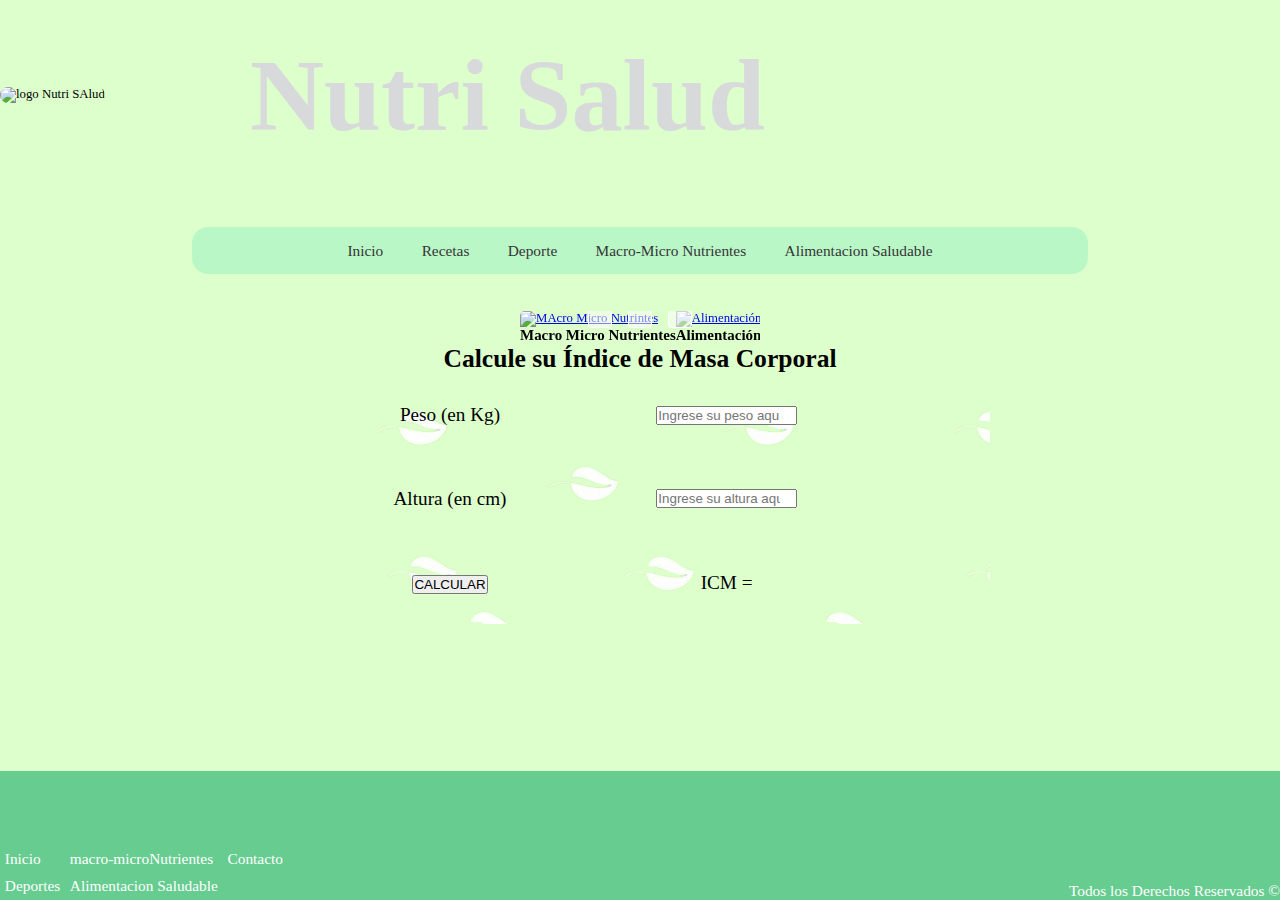
==== index.html @ c603e026 "agrego javascrit ,responsive index y macro-micro" ====
<!DOCTYPE html>
<html lang="en">

<head>
    <meta charset="UTF-8">
    <meta http-equiv="X-UA-Compatible" content="IE=edge">
    <meta name="viewport" content="width=device-width, initial-scale=1.0">
    <link rel="stylesheet" href="css/stylo.css">

    <title>NutriAlimentación</title>
</head>

<body>

    <header>
        <div class="logo">
            <img src="imagenes/logo.png" alt="logo Nutri SAlud">
        </div>
        <div class="titulo">
            <h1>Nutri Salud</h1>
        </div>
    </header>

    <nav>
        <ul class="menu">
            <li><a href="index.html">Inicio</a></li>

            <li><a href="page/receta.html">Recetas</a>
                <ul class="submenu">
                    <li><a href="#">Recetas #1</a></li>
                    <li><a href="#">Receta #2</a></li>
                    <li><a href="#">Recenta #3</a></li>
                </ul>
            </li>
            <li><a href="../page/deporte.html">Deporte</a>
                <ul class="submenu">
                    <li><a href="#">Ejercicio #1</a></li>
                    <li><a href="#">Ejercicio #2</a></li>
                    <li><a href="#">Ejercicio #3</a></li>
                </ul>
            </li>
            <li><a href="../page/macro-microNutrientes.html">Macro-Micro Nutrientes</a>
                <ul class="submenu">
                    <li><a href="#">gengibre></a></li>
                </ul>
            <li><a href="../page/AlimentacionSaludable.html">Alimentacion Saludable</a></li>
            </li>
        </ul>

    </nav>
    <main id="index">
    <section class="sectionA">


        <input type="radio" id="1" name="image-slide" hidden />
        <input type="radio" id="2" name="image-slide" hidden />
        <input type="radio" id="3" name="image-slide" hidden />

        <div class="slide">

            <div class="item-slide">
                <a href="page/macro-microNutrientes.html"><img src="imagenes/macronutrientes.jpg"
                        alt="MAcro Micro Nutrintes"></a>
                <div class="texto-img">
                    <h3>Macro Micro Nutrientes</h3>
                </div>
            </div>

            <div class="item-slide">
                <a href="page/AlimentacionSaludable.html"> <img src="imagenes/manzana salud.jpg"
                        alt="Alimentación Saludable"></a>
                <div class="texto-img">
                    <h3>Alimentación Saludable</h3>
                </div>
            </div>

            <div class="item-slide">
                <a href="page/receta.html"> <img src="imagenes/vegetales.jpg" alt="Recetas"></a>
                <div class="texto-img">
                    <h3>Recetas</h3>
                </div>
            </div>

        </div>

        <div class="pagination">

            <label class="pagination-item" for="1">
                <img src="imagenes/macronutrientes.jpg">
            </label>

            <label class="pagination-item" for="2">
                <img src="imagenes/manzana salud.jpg">
            </label>

            <label class="pagination-item" for="3">
                <img src="imagenes/vegetales.jpg">
            </label>

        </div>


    </section>
    <section class="sectionB">
        <div class="h1-macro">
            <h1>Calcule su Índice de Masa Corporal</h1>
        </div>
        <form id="pagejs">


            <label for="peso">Peso (en Kg) </label>


            <input type="number" id="peso" placeholder="Ingrese su peso aquí">



            <label for="altura">Altura (en cm)</label>

            <input type="number" id="altura" placeholder="Ingrese su altura aquí">


            <div class="calcular-">
                <input type="button" value="CALCULAR" onclick="calcular();">
            </div>

            <div>
                <p id="resultado"> ICM = </p>
            </div>

        </form>

        <!--  <script src="./script.js"></script> -->
        <script src="../javascript/ICM.js"></script>
    </section>
    </main>

    <footer class="footer">


        <div class="piedepagina">

            <div>
                <ul>
                    <li><a href="index.html">Inicio</a></li>
                    <li><a href="../page/deporte.html"> Deportes</a></li>

                </ul>
            </div>
            <div>
                <ul>
                    <li> <a href="page/macro-microNutrientes.html">macro-microNutrientes</a></li>
                    <li> <a href="page/AlimentacionSaludable.html">Alimentacion Saludable</a></li>

                </ul>
            </div>
            <div>
                <ul>
                    <li><a href="#"> Contacto</a> </li>
                </ul>
            </div>
        </div>


        <div class="textofooter">
            <p>Todos los Derechos Reservados © </p>

        </div>
    </footer>


</body>

</html>
---- css/stylo.css ----
* {
    margin: 0;
    padding: 0;
    box-sizing: border-box;
}

html {

    /*overflow-x: hidden;*/

    max-width: 100%;
    /* es 320px en em*/
    font-size: 0.8em;
    /* 12 px en em*/
    font-family: 'Franklin Gothic Medium';
}

body {
    max-width: 100%;
    min-height: 100vh;
    display: grid;
    grid-template-areas:
        "header"
        "nav"
        "sectionA"
        "sectionB"
        "footer";

    background: #DCFFCC;



}





/* .............. logo- encabezado   header-----------*/
/* aplico grid*/
header {
    grid-area: header;
    /*place-content:center ;*/
    display: grid;
    grid-template-columns: 150px 1fr;
    width: 100%;
    align-items: center;
   
}



.logo img {

    width: 40vw;
    border-radius: 3em;
    /* 40px en em*/
    /* margin-left: 30px;*/

}

.titulo {

    font-size: 4vw;
    /* align-items: center;
    text-align: center;*/
    color: rgb(215, 217, 219);
    /* animation-duration: 5s;
    animation-name: mover;
    animation-iteration-count: 1;*/
}

/*
   @keyframes mover {
    from {
      margin-left:80%;
      width:-100%
    }
  
    to {
     margin-right:0%;
     width:100%;
   }
   }*/
/*------------ menu en el nav-------------------*/
nav {

    grid-area: nav;
    display: grid;
    width: 100%;
    /*resposive*/

    /* margin-left: auto;
    margin-bottom: 1.875em; /* 30px en em*/
    justify-items: center;
    border-radius: 1.25em;
    /*20 px en em*/
    background-color: rgb(186, 247, 199);

}


.menu {

    list-style: none;
    display: grid;


    display: flex;
    flex-wrap: wrap;
    align-items: center;

}

.menu>li {
    position: relative;
    display: inline-block;
}

.menu>li>a {
    display: block;
    padding: 0.938em 1.25em;
    /* 15px y 20px en em*/
    color: #353535;
    font-family: 'Open sans';
    font-size: 1.2em;
    text-decoration: none;
}

.menu li a:hover {
    color: #CE7D35;
    transition: all 3s;
}

/* Submenu*/

.submenu {
    position: absolute;
    background: #C4DFAA;
    width: 120%;
    visibility: hidden;
    opacity: 0;
    transition: opacity 1.5s;
    z-index: 1;
    list-style: none;
}

.submenu li a {
    display: block;
    padding: 0.938em;
    /* 15px en em*/
    color: #353535;
    font-family: 'arial';
    font-size: 1.5em;
    text-decoration: none;

}

.menu li:hover .submenu {

    visibility: visible;
    opacity: 1;

}

/*--------- carrusel------------*/



.sectionA {
    grid-area: sectionA;
    /* margin-left: 20%;*/
    position: relative;

    width: 18.75em;
    /* 300px en em*/
    border-radius: 0.375em;
    /* 6px en em*/
    overflow: hidden;

    margin: auto;

}

.slide {
    display: flex;

    transform: translate3d(0, 0, 0);
    transition: all 600ms;
    animation-name: autoplay;
    animation-duration: 6.5s;
    animation-direction: alternate;
    animation-fill-mode: forwards;
    animation-iteration-count: infinite;
}

.slide .item-slide img {
    max-width: 100%;
    max-height: 100%;
}

.item-slide {
    position: relative;
    display: flex;
    flex-direction: column;
    flex-shrink: 0;
    flex-grow: 0;
    max-width: 100%;
}

.pagination {
    position: absolute;
    bottom: 1.25em;
    /* 20px en em*/
    left: 0;
    display: flex;
    flex-wrap: wrap;
    align-items: center;
    justify-content: center;
    width: 100%;
}

.pagination-item {
    display: flex;
    flex-direction: column;
    align-items: center;
    border: 0.125em solid white;
    /* 2pxen em*/
    width: 1.875em;
    /* 30 px en em*/
    height: 1.875em;
    border-radius: 0.25em;
    /* 4px en em*/
    overflow: hidden;
    cursor: pointer;
    background: rgba(255, 255, 255, 0.5);
    margin: 0 0.625em;
    /* 10 px en em*/
    text-align: center;
    transition: all 300ms;
}

.pagination-item:hover {
    transform: scale(2);
}

.pagination-item img {
    display: inline-block;
    max-width: none;
    height: 100%;
    transform: scale(2);
    opacity: 0;
    transition: all 300ms;
}

.pagination-item:hover img {
    opacity: 1;
    transform: scale(2);
}


input[id="1"]:checked~.slide {
    animation: none;
    transform: translate3d(0, 0, 0);
}

input[id="1"]:checked~.pagination .pagination-item[for="1"] {
    background: #fff;
}

input[id="2"]:checked~.slide {
    animation: none;
    transform: translate3d(calc(-100% * 1), 0, 0);
}

input[id="2"]:checked~.pagination .pagination-item[for="2"] {
    background: #fff;
}


input[id="3"]:checked~.slide {
    animation: none;
    transform: translate3d(calc(-100% * 2), 0, 0);
}

input[id="3"]:checked~.pagination .pagination-item[for="3"] {
    background: rgb(234, 231, 236);
}


@keyframes autoplay {
    33% {
        transform: translate3d(calc(-100% * 0), 0, 0);
    }

    66% {
        transform: translate3d(calc(-100% * 1), 0, 0);
    }

    100% {
        transform: translate3d(calc(-100% * 2), 0, 0);
    }
}

/*--------- section B--------*/

.sectionB {
    grid-area: sectionB;
    width: 100%;
}

#pagejs {
    display: grid;
     font-size: 1.5em;
    width: 100%;
    height: 250px;
    background-image:url(../imagenes/fondo_con_hojas_-removebg-preview\ le\ quite\ el\ fondo.png) ;
    grid-template-columns: 200px 1fr;
    gap: 5px;
    align-items: center;
    justify-items: center;

}

/*#pagejs label {
    
}*/

#pagejs>input {
    width: 100%;

}








/*------------footer-------------*/
.footer {
    display: flex;
    grid-area: footer;
    flex-direction: row;
    width: 100%;

    background-color: #66CC8F;
    flex-wrap: nowrap;
    justify-content: space-between;
    align-items: flex-end;
}


.piedepagina {
    display: flex;
    width: 80%;

}

.piedepagina>div>ul {
    list-style: none;
}

.textofooter p {
    font-size: 1.2em;
}

.piedepagina>div>ul>li>a {

    display: flex;
    font-size: 1.2em;
    padding: 0.313em;
    /* 5px en em*/
    /*margin: 0.625em;
    /* 10pxen em*/
    color: white;
    text-decoration: none;

}

.textofooter {
    display: flex;
    align-items: flex-end;
}

.piedepagina li a:hover {
    color: #CE7D35;
    transition: all 2s;
}



.textofooter {
    display: flex;
    color: white;
    float: right;

}

.piedepagina menu {
    align-content: flex-start;
}



/*---------------página Micro y macro nutientes------*/
h2 {
    display: block;
    font-size: 1.5em;
    margin-block-start: 0.83em;
    margin-block-end: 0.83em;
    margin-inline-start: 0px;
    margin-inline-end: 0px;
    font-weight: bold;
}

.main-macro-micro-Nutrientes {


    grid-template-areas:
        "h1-macro "
        "h2-macro "
        "sectionC "
        "h2-macro "
        "sectionD ";

    /* grid-template-columns: repeat(2, 2fr);*/

    justify-items: center;
    margin: auto;
}

.h1-macro {
    grid-area: h1-macro;
    display: flex;
    justify-content: center;
}

.main-macro-micro-Nutrientes .h2-macro {
    grid-area: h2-macro;
}

.sectionC {

    grid-area: sectionC;
    width: 100%;
    display: flex;
    flex-direction: column;
    align-items: center;
}

.sectionD {
    grid-area: sectionD;
    width: 100%;
    display: flex;
    flex-direction: column;
    align-items: center;
}

.h1-macro>h1 {
    text-align: center;
}



.h2-macro>h2 {
    text-align: center;
    padding: 1.25em;
    /* 20px en em*/
    font-size: 2em;
}

.img-macro {
    display: flex;
    justify-content: center;
    padding: 0.625em;
    /* 10px en em*/
    height: 60vh;
    width: 70%;

}

/*--contenedor que contiene al p*/
.p-div-macro {

    background-color: #fff;
    border-radius: 5vw;
    text-align: justify;
    padding: 10vw;
    min-height: 60vh;


    /* ­webkit­shape­inside: rectangle(0,0,100%,100%,50px,50px);*/
    /* shape-outside: rectangle(0,0,100%,100%,5vw,5vw);*/
}

/*le doy estilo dentro del div al p*/
.p-div-macro p {
    font-size: larger;
    word-wrap: break-word;
    height: 100%;
}

/*.............página de alimentación saludable--------*/


.main_alimentacionsaludable {
    display: grid;

    grid-template-areas:
        "h1-macro"
        "sectionE "
        "sectionF "
        "sectionG ";
    
    justify-items: center;
}

.main_alimentacionsaludable .h1-macro{
    grid-area: h1-macro;
    width: 60%;
}

.sectionE {
    grid-area: sectionE;
    justify-items: center;
}

.sectionF {
    grid-area: sectionF;
    justify-items: center;
    
}

.sectionG {
    grid-area: sectionG;
    justify-items: center;
}

.img-alimentacionsalud {
    display: flex;
    justify-content: center;
    padding: 1.875em;
    /*30pxen em*/
    width: 18em;
    /* 320px en em es 20em*/
    height: 12.5em;
    /*200px en em*/
    margin: auto;
}

.img-alimentacionsalud img {
    width: 90%;
    height: 100%;
}

.p-div-saludable {
    display: grid;
    width: 70%;
    background-color: #fff;
    border-radius: 5vw;
    text-align: justify;
    padding: 2vw;
    min-height: 50vh;
    word-wrap: break-word;
    margin: 0.625em;
    /*10px en em*/
    font-size: 1.2rem;

}

.p-div-saludable>p {
    padding: 0.625em;
    /* 10 px en em*/

}

.img-proteina {
    display: flex;
    justify-content: center;
    padding: 1.875em;
    /* 30 px en em*/

}

.img-proteina img {
    max-width: 80%;
}

/*--------- RECETA 1------------------- */

.img-ensalada {
    display: flex;
    justify-content: center;
    padding: 20px;
    width: 20%;
    height: 20%;
    margin: auto;
}

.h1-ensalada {
    color: #fff;
    text-shadow: 0 1px 0 #ccc,
        0 2px 0 #247740,
        0 3px 0 #bbb,
        0 4px 0 #b9b9b9,
        0 5px 0 #aaa,
        0 6px 1px rgba(0, 0, 0, .1),
        0 0 5px rgba(0, 0, 0, .1),
        0 1px 3px rgba(0, 0, 0, .3),
        0 3px 5px rgba(0, 0, 0, .2),
        0 5px 10px rgba(0, 0, 0, .25),
        0 10px 10px rgba(0, 0, 0, .2),
        0 20px 20px rgba(0, 0, 0, .15);
    text-align: center;
    padding: 20px;
    font-size: 2rem;
    font-family: "Times New Roman", Times, serif;

}

.sectionH p {
    display: flex;
    padding: 30px;
    width: auto;
    height: auto;

}

.sectionH h3 {
    color: #fff;
    text-shadow: rgb(38, 95, 30) 0 0 10px;
    text-align: left;
    padding: 20px;
    font-size: 2rem;
}

.sectionH ul {
    list-style: square inside url("sqpurple.gif");
    margin-left: 10px;
}

.sectionI h3 {
    color: #fff;
    text-shadow: rgb(38, 95, 30) 0 0 10px;
    text-align: left;
    padding: 20px;
    font-size: 2rem;
}

.sectionI ul {
    list-style: square inside url("sqpurple.gif");
    margin-left: 10px;
}


/* ----------------------------------*/

@media (min-width:320px) and (max-width:760) {

    html,body{
        width: 320px;
    }
   
}


@media (min-width: 768px) and (max-width:1024px)

/*, (max-width:1440)and (min-width:1025px)*/
    {
    .logo img {
        width: 20vw;
    }

    nav {
        width: 90%;
        margin: auto;
    }

    #pagejs>input{
        width:50% ;
    }

}

@media (min-width:1024px) {
    header {
        grid-template-columns: 250px 1fr;

    }
    .logo img {
        width: 15vw;
    }

    nav {
        width: 70%;
        margin: auto;
    }

    .titulo {
        font-size: 4vw;
    }

    #pagejs{
        grid-template-columns: 200px 0.8fr;
        gap:1px;
        width: 50%;
        margin-left: 350px;
    }
    #pagejs>input{
        width: 40%;
    }
    #pagejs>label{
        display: grid;
    }

    /* pages macro y micro nutrientes*/
    .img-macro {
        width: 40%;

    }

    .img-macro img {

        width: 100%;
    }

}

@media (min-width:2560) {
    html {
        font-size: 16 em;
    }

    nav {
        width: 60%;
    }

    .logo img {
        width: 20vw;
    }

    .titulo {
        font-size: 4vw;
    }

}
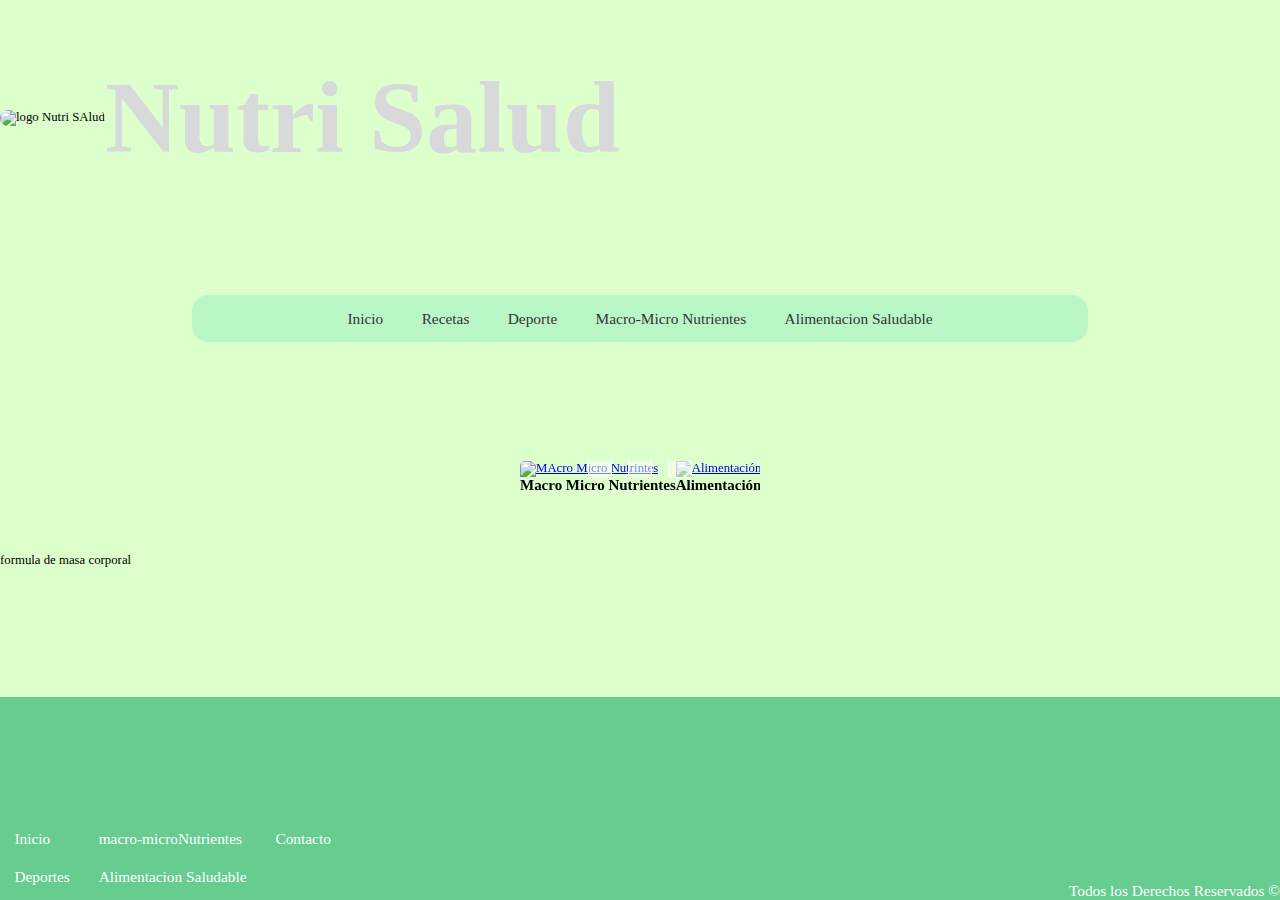
==== commit 0fef8dff: "actualice con page contactanos" ====
--- a/index.html
+++ b/index.html
@@ -11,7 +11,6 @@
 </head>
 
 <body>
-
     <header>
         <div class="logo">
             <img src="imagenes/logo.png" alt="logo Nutri SAlud">
@@ -20,35 +19,33 @@
             <h1>Nutri Salud</h1>
         </div>
     </header>
-
+ 
     <nav>
         <ul class="menu">
             <li><a href="index.html">Inicio</a></li>
 
-            <li><a href="page/receta.html">Recetas</a>
+            <li><a href="/page/receta.html">Recetas</a>
                 <ul class="submenu">
                     <li><a href="#">Recetas #1</a></li>
                     <li><a href="#">Receta #2</a></li>
                     <li><a href="#">Recenta #3</a></li>
                 </ul>
             </li>
-            <li><a href="../page/deporte.html">Deporte</a>
+            <li><a href="/page/deporte.html">Deporte</a>
                 <ul class="submenu">
                     <li><a href="#">Ejercicio #1</a></li>
                     <li><a href="#">Ejercicio #2</a></li>
                     <li><a href="#">Ejercicio #3</a></li>
                 </ul>
             </li>
-            <li><a href="../page/macro-microNutrientes.html">Macro-Micro Nutrientes</a>
-                <ul class="submenu">
-                    <li><a href="#">gengibre></a></li>
-                </ul>
-            <li><a href="../page/AlimentacionSaludable.html">Alimentacion Saludable</a></li>
-            </li>
+            <li><a href="/page/macro-microNutrientes.html">Macro-Micro Nutrientes</a></li>
+          
+            <li><a href="/page/AlimentacionSaludable.html">Alimentacion Saludable</a></li>
+           
         </ul>
 
     </nav>
-    <main id="index">
+
     <section class="sectionA">
 
 
@@ -61,17 +58,17 @@
             <div class="item-slide">
                 <a href="page/macro-microNutrientes.html"><img src="imagenes/macronutrientes.jpg"
                         alt="MAcro Micro Nutrintes"></a>
-                <div class="texto-img">
-                    <h3>Macro Micro Nutrientes</h3>
-                </div>
+                        <div class="texto-img">
+                            <h3>Macro Micro Nutrientes</h3>
+                        </div>
             </div>
 
             <div class="item-slide">
                 <a href="page/AlimentacionSaludable.html"> <img src="imagenes/manzana salud.jpg"
                         alt="Alimentación Saludable"></a>
-                <div class="texto-img">
-                    <h3>Alimentación Saludable</h3>
-                </div>
+                        <div class="texto-img">
+                            <h3>Alimentación Saludable</h3>
+                        </div>
             </div>
 
             <div class="item-slide">
@@ -102,38 +99,9 @@
 
     </section>
     <section class="sectionB">
-        <div class="h1-macro">
-            <h1>Calcule su Índice de Masa Corporal</h1>
-        </div>
-        <form id="pagejs">
+        <p>formula de masa corporal</p>
+    </section>
 
-
-            <label for="peso">Peso (en Kg) </label>
-
-
-            <input type="number" id="peso" placeholder="Ingrese su peso aquí">
-
-
-
-            <label for="altura">Altura (en cm)</label>
-
-            <input type="number" id="altura" placeholder="Ingrese su altura aquí">
-
-
-            <div class="calcular-">
-                <input type="button" value="CALCULAR" onclick="calcular();">
-            </div>
-
-            <div>
-                <p id="resultado"> ICM = </p>
-            </div>
-
-        </form>
-
-        <!--  <script src="./script.js"></script> -->
-        <script src="../javascript/ICM.js"></script>
-    </section>
-    </main>
 
     <footer class="footer">
 
@@ -156,7 +124,7 @@
             </div>
             <div>
                 <ul>
-                    <li><a href="#"> Contacto</a> </li>
+                    <li><a href="/page/contactanos.html"> Contacto</a> </li>
                 </ul>
             </div>
         </div>
@@ -168,7 +136,7 @@
         </div>
     </footer>
 
-
+    <script src="scrip.js"></script>
 </body>
 
 </html>--- a/css/stylo.css
+++ b/css/stylo.css
@@ -4,19 +4,18 @@
     box-sizing: border-box;
 }
 
-html {
-
+html  {
+    
     /*overflow-x: hidden;*/
-
-    max-width: 100%;
-    /* es 320px en em*/
-    font-size: 0.8em;
-    /* 12 px en em*/
+    
+    /*min-width: 20em; /* es 320px en em*/
+    font-size: 0.8em;/* 12 px en em*/
     font-family: 'Franklin Gothic Medium';
 }
 
 body {
-    max-width: 100%;
+    width: 100%;
+    max-width: inherit;
     min-height: 100vh;
     display: grid;
     grid-template-areas:
@@ -24,11 +23,12 @@
         "nav"
         "sectionA"
         "sectionB"
+
         "footer";
 
     background: #DCFFCC;
-
-
+    
+    
 
 }
 
@@ -41,28 +41,29 @@
 header {
     grid-area: header;
     /*place-content:center ;*/
-    display: grid;
-    grid-template-columns: 150px 1fr;
-    width: 100%;
-    align-items: center;
-   
+    display: flex;
+    
+     align-items: center;
+ /*   grid-template-areas:
+        "logo logo titulo titulo";
+        grid-template-columns:repeat(2,1fr);*/
+    
 }
 
 
 
 .logo img {
-
+    
     width: 40vw;
-    border-radius: 3em;
-    /* 40px en em*/
-    /* margin-left: 30px;*/
+    border-radius: 3em;  /* 40px en em*/
+   /* margin-left: 30px;*/
 
 }
 
 .titulo {
-
-    font-size: 4vw;
-    /* align-items: center;
+    
+    font-size: 5vw;
+   /* align-items: center;
     text-align: center;*/
     color: rgb(215, 217, 219);
     /* animation-duration: 5s;
@@ -84,32 +85,28 @@
    }*/
 /*------------ menu en el nav-------------------*/
 nav {
-
+    
     grid-area: nav;
     display: grid;
-    width: 100%;
+    max-width: 100%;
     /*resposive*/
 
-    /* margin-left: auto;
+   /* margin-left: auto;
     margin-bottom: 1.875em; /* 30px en em*/
     justify-items: center;
-    border-radius: 1.25em;
-    /*20 px en em*/
+    border-radius: 1.25em;/*20 px en em*/
     background-color: rgb(186, 247, 199);
 
 }
 
 
 .menu {
-
+    max-width: 100%;
     list-style: none;
-    display: grid;
-
-
-    display: flex;
-    flex-wrap: wrap;
+    display: flex;
+   flex-wrap: wrap;
     align-items: center;
-
+    
 }
 
 .menu>li {
@@ -119,8 +116,7 @@
 
 .menu>li>a {
     display: block;
-    padding: 0.938em 1.25em;
-    /* 15px y 20px en em*/
+    padding: 0.938em 1.25em; /* 15px y 20px en em*/
     color: #353535;
     font-family: 'Open sans';
     font-size: 1.2em;
@@ -147,13 +143,12 @@
 
 .submenu li a {
     display: block;
-    padding: 0.938em;
-    /* 15px en em*/
+    padding: 0.938em; /* 15px en em*/
     color: #353535;
     font-family: 'arial';
     font-size: 1.5em;
     text-decoration: none;
-
+    
 }
 
 .menu li:hover .submenu {
@@ -167,17 +162,15 @@
 
 
 
+
 .sectionA {
     grid-area: sectionA;
-    /* margin-left: 20%;*/
+   /* margin-left: 20%;*/
     position: relative;
-
-    width: 18.75em;
-    /* 300px en em*/
-    border-radius: 0.375em;
-    /* 6px en em*/
+    max-width: 18.75em; /* 300px en em*/
+    border-radius: 0.375em;  /* 6px en em*/
     overflow: hidden;
-
+  
     margin: auto;
 
 }
@@ -193,7 +186,6 @@
     animation-fill-mode: forwards;
     animation-iteration-count: infinite;
 }
-
 .slide .item-slide img {
     max-width: 100%;
     max-height: 100%;
@@ -210,8 +202,7 @@
 
 .pagination {
     position: absolute;
-    bottom: 1.25em;
-    /* 20px en em*/
+    bottom: 1.25em;  /* 20px en em*/
     left: 0;
     display: flex;
     flex-wrap: wrap;
@@ -224,18 +215,14 @@
     display: flex;
     flex-direction: column;
     align-items: center;
-    border: 0.125em solid white;
-    /* 2pxen em*/
-    width: 1.875em;
-    /* 30 px en em*/
+    border: 0.125em solid white;  /* 2pxen em*/
+    width: 1.875em;  /* 30 px en em*/
     height: 1.875em;
-    border-radius: 0.25em;
-    /* 4px en em*/
+    border-radius: 0.25em; /* 4px en em*/
     overflow: hidden;
     cursor: pointer;
     background: rgba(255, 255, 255, 0.5);
-    margin: 0 0.625em;
-    /* 10 px en em*/
+    margin: 0 0.625em;  /* 10 px en em*/
     text-align: center;
     transition: all 300ms;
 }
@@ -306,92 +293,57 @@
 
 .sectionB {
     grid-area: sectionB;
-    width: 100%;
-}
-
-#pagejs {
-    display: grid;
-     font-size: 1.5em;
-    width: 100%;
-    height: 250px;
-    background-image:url(../imagenes/fondo_con_hojas_-removebg-preview\ le\ quite\ el\ fondo.png) ;
-    grid-template-columns: 200px 1fr;
-    gap: 5px;
-    align-items: center;
-    justify-items: center;
-
-}
-
-/*#pagejs label {
-    
-}*/
-
-#pagejs>input {
-    width: 100%;
-
-}
-
-
-
-
-
-
-
+
+}
 
 /*------------footer-------------*/
 .footer {
-    display: flex;
+    display:flex;
     grid-area: footer;
     flex-direction: row;
-    width: 100%;
-
+    max-width: 100%;
     background-color: #66CC8F;
     flex-wrap: nowrap;
     justify-content: space-between;
     align-items: flex-end;
-}
-
-
-.piedepagina {
-    display: flex;
-    width: 80%;
-
-}
-
-.piedepagina>div>ul {
+    margin-top: 10px;
+}
+
+    
+.piedepagina{
+        display: flex;
+    
+
+}
+.piedepagina >div >ul{
     list-style: none;
 }
 
-.textofooter p {
+.textofooter p{
     font-size: 1.2em;
 }
-
-.piedepagina>div>ul>li>a {
-
+.piedepagina > div > ul > li >a{
     display: flex;
     font-size: 1.2em;
-    padding: 0.313em;
-    /* 5px en em*/
-    /*margin: 0.625em;
-    /* 10pxen em*/
+    padding: 0.313em;  /* 5px en em*/
+    margin: 0.625em;   /* 10pxen em*/
     color: white;
-    text-decoration: none;
-
-}
-
-.textofooter {
+    text-decoration: none 
+       
+}
+
+.textofooter{
     display: flex;
     align-items: flex-end;
 }
-
 .piedepagina li a:hover {
     color: #CE7D35;
     transition: all 2s;
 }
-
-
-
-.textofooter {
+    
+
+
+.textofooter{
     display: flex;
     color: white;
     float: right;
@@ -414,9 +366,8 @@
     margin-inline-end: 0px;
     font-weight: bold;
 }
-
 .main-macro-micro-Nutrientes {
-
+    
 
     grid-template-areas:
         "h1-macro "
@@ -424,11 +375,12 @@
         "sectionC "
         "h2-macro "
         "sectionD ";
-
-    /* grid-template-columns: repeat(2, 2fr);*/
-
+     
+   /* grid-template-columns: repeat(2, 2fr);*/
+    
     justify-items: center;
-    margin: auto;
+    margin: auto 
+
 }
 
 .h1-macro {
@@ -436,11 +388,9 @@
     display: flex;
     justify-content: center;
 }
-
-.main-macro-micro-Nutrientes .h2-macro {
+.main-macro-micro-Nutrientes .h2-macro{
     grid-area: h2-macro;
 }
-
 .sectionC {
 
     grid-area: sectionC;
@@ -452,7 +402,7 @@
 
 .sectionD {
     grid-area: sectionD;
-    width: 100%;
+     width: 100%;
     display: flex;
     flex-direction: column;
     align-items: center;
@@ -462,20 +412,18 @@
     text-align: center;
 }
 
-
+   
 
 .h2-macro>h2 {
     text-align: center;
-    padding: 1.25em;
-    /* 20px en em*/
+    padding: 1.25em;    /* 20px en em*/
     font-size: 2em;
 }
 
 .img-macro {
     display: flex;
     justify-content: center;
-    padding: 0.625em;
-    /* 10px en em*/
+    padding: 0.625em;   /* 10px en em*/
     height: 60vh;
     width: 70%;
 
@@ -483,14 +431,14 @@
 
 /*--contenedor que contiene al p*/
 .p-div-macro {
-
+    
     background-color: #fff;
     border-radius: 5vw;
     text-align: justify;
     padding: 10vw;
     min-height: 60vh;
-
-
+    
+    
     /* ­webkit­shape­inside: rectangle(0,0,100%,100%,50px,50px);*/
     /* shape-outside: rectangle(0,0,100%,100%,5vw,5vw);*/
 }
@@ -505,57 +453,47 @@
 /*.............página de alimentación saludable--------*/
 
 
-.main_alimentacionsaludable {
+.main_alimentacionsaludable{
+    max-width: 100%;
+    grid-template-areas: 
+    "h1-macro"
+    "sectionE "
+    "sectionF "
+    "sectionG ";
+    
+    
+}
+
+
+
+.sectionE{
+    grid-area: sectionE;
     display: grid;
-
-    grid-template-areas:
-        "h1-macro"
-        "sectionE "
-        "sectionF "
-        "sectionG ";
-    
     justify-items: center;
 }
-
-.main_alimentacionsaludable .h1-macro{
-    grid-area: h1-macro;
-    width: 60%;
-}
-
-.sectionE {
-    grid-area: sectionE;
+.sectionF{
+    grid-area: sectionF;
+    display: grid;
     justify-items: center;
 }
-
-.sectionF {
-    grid-area: sectionF;
+.sectionG{
+    grid-area: sectionG;
+    display: grid;
     justify-items: center;
-    
-}
-
-.sectionG {
-    grid-area: sectionG;
-    justify-items: center;
-}
-
-.img-alimentacionsalud {
+}
+.img-alimentacionsalud{
     display: flex;
     justify-content: center;
-    padding: 1.875em;
-    /*30pxen em*/
-    width: 18em;
-    /* 320px en em es 20em*/
-    height: 12.5em;
-    /*200px en em*/
+    padding: 1.875em; /*30pxen em*/
+    width: 20em;   /* 320px en em*/
+    height:12.5em;    /*200px en em*/
     margin: auto;
 }
-
-.img-alimentacionsalud img {
+.img-alimentacionsalud img{
     width: 90%;
     height: 100%;
 }
-
-.p-div-saludable {
+.p-div-saludable{
     display: grid;
     width: 70%;
     background-color: #fff;
@@ -564,33 +502,28 @@
     padding: 2vw;
     min-height: 50vh;
     word-wrap: break-word;
-    margin: 0.625em;
-    /*10px en em*/
-    font-size: 1.2rem;
-
-}
-
-.p-div-saludable>p {
-    padding: 0.625em;
-    /* 10 px en em*/
-
-}
-
-.img-proteina {
+    margin: 0.625em;   /*10px en em*/
+    font-size:1.2rem;
+    
+}
+.p-div-saludable >p{
+    padding: 0.625em; /* 10 px en em*/
+    
+}
+
+.img-proteina{
     display: flex;
     justify-content: center;
-    padding: 1.875em;
-    /* 30 px en em*/
-
-}
-
-.img-proteina img {
+    padding: 1.875em; /* 30 px en em*/
+    
+}
+.img-proteina img{
     max-width: 80%;
 }
 
 /*--------- RECETA 1------------------- */
 
-.img-ensalada {
+.img-ensalada{
     display: flex;
     justify-content: center;
     padding: 20px;
@@ -599,36 +532,35 @@
     margin: auto;
 }
 
-.h1-ensalada {
+.h1-ensalada{
     color: #fff;
     text-shadow: 0 1px 0 #ccc,
-        0 2px 0 #247740,
-        0 3px 0 #bbb,
-        0 4px 0 #b9b9b9,
-        0 5px 0 #aaa,
-        0 6px 1px rgba(0, 0, 0, .1),
-        0 0 5px rgba(0, 0, 0, .1),
-        0 1px 3px rgba(0, 0, 0, .3),
-        0 3px 5px rgba(0, 0, 0, .2),
-        0 5px 10px rgba(0, 0, 0, .25),
-        0 10px 10px rgba(0, 0, 0, .2),
-        0 20px 20px rgba(0, 0, 0, .15);
+               0 2px 0 #247740,
+               0 3px 0 #bbb,
+               0 4px 0 #b9b9b9,
+               0 5px 0 #aaa,
+               0 6px 1px rgba(0,0,0,.1),
+               0 0 5px rgba(0,0,0,.1),
+               0 1px 3px rgba(0,0,0,.3),
+               0 3px 5px rgba(0,0,0,.2),
+               0 5px 10px rgba(0,0,0,.25),
+               0 10px 10px rgba(0,0,0,.2),
+               0 20px 20px rgba(0,0,0,.15);
     text-align: center;
     padding: 20px;
     font-size: 2rem;
-    font-family: "Times New Roman", Times, serif;
-
-}
-
-.sectionH p {
+   font-family:  "Times New Roman", Times, serif;
+
+}
+
+.sectionH p{
     display: flex;
     padding: 30px;
     width: auto;
     height: auto;
-
-}
-
-.sectionH h3 {
+  
+}
+.sectionH h3{
     color: #fff;
     text-shadow: rgb(38, 95, 30) 0 0 10px;
     text-align: left;
@@ -636,12 +568,12 @@
     font-size: 2rem;
 }
 
-.sectionH ul {
+.sectionH ul{
     list-style: square inside url("sqpurple.gif");
     margin-left: 10px;
 }
 
-.sectionI h3 {
+.sectionI h3{
     color: #fff;
     text-shadow: rgb(38, 95, 30) 0 0 10px;
     text-align: left;
@@ -649,101 +581,144 @@
     font-size: 2rem;
 }
 
-.sectionI ul {
+.sectionI ul{
     list-style: square inside url("sqpurple.gif");
     margin-left: 10px;
 }
 
+/* ------CSS CONTACTENOS-------- */
+.contactenos {
+    margin: 0;
+    font-family: sans-serif;
+    display: flex;
+    flex-direction: column;
+    align-items: center;
+    justify-content: center
+    
+}
+.formulario {
+    width: 500px;
+    background-color: rgb(39, 39, 39);
+    max-width: 100%;
+    margin: auto;
+    margin-top: 30px;
+    padding: 20px;
+    position: relative;
+    border-radius: 10px;
+    box-shadow: -1px 9px 31px 3px rgba(104, 103, 103, 0.589)
+
+}
+
+.formularioTitulo {
+    text-align: center;
+    margin: 5%;
+    color: #DCFFCC;
+}
+
+.formularioImput {
+    display: block;
+    width: 100%;
+    font-size: 15px;
+
+}
+.formularioImput{
+    padding: 20px;
+    background: rgba(142, 160, 140, 0.5);
+    border: 1px solid rgba(0, 0, 0, 0.3);
+    margin-bottom: 40px;
+    border-radius: 5px;
+    color:#DCFFCC;
+    font-size: medium;
+    outline: none;
+}
+.formularioImput:focus {
+    outline: 1px solid rgba(136, 135, 135, 0.7) ;
+}
+.formularioLabel {
+    padding-left: 15px;
+    position: absolute;
+    margin-top: -85px;
+    z-index: -20px;
+    color: rgba(126, 153, 121, 0.507);
+    transition: all 0.2s;
+}
+.formularioSubmit {
+    margin-top: 20px;
+    width: 50%;
+    height: auto;
+    border-radius: 10px;
+    background-color:rgb(186, 247, 199);
+    border: none;
+    color: rgb(32, 32, 32);
+    padding: 15px 32px;
+    text-align: center;
+    text-decoration: none;
+    display: block;
+    font-size: 16px;
+    transition-duration: 0.4s;
+    
+}
+.formularioSubmit:hover {
+    background-color: #DCFFCC;
+    color: rgb(186, 204, 189);
+    cursor: pointer;
+}
+
 
 /* ----------------------------------*/
-
-@media (min-width:320px) and (max-width:760) {
-
-    html,body{
-        width: 320px;
+@media (min-width: 768px) and (max-width:1024px) /*, (max-width:1440)and (min-width:1025px)*/
+{
+    .logo img{
+    width: 20vw;
+}
+
+     nav{
+        width: 90%;
+        margin: auto;
+     }
+   
+}
+
+@media (min-width:1024px){
+     .logo img {
+        width: 15vw;
+     }
+
+     nav{
+        width: 70%;
+        margin: auto;
+     }
+
+     .titulo {
+        font-size: 4vw;
+     }
+   
+
+    /* pages macro y micro nutrientes*/
+    .img-macro {
+        width: 40%;
+    
+         }
+     .img-macro img {
+
+       width: 100%;
     }
-   
-}
-
-
-@media (min-width: 768px) and (max-width:1024px)
-
-/*, (max-width:1440)and (min-width:1025px)*/
-    {
+
+}
+
+@media  (min-width:2560) {
+    html{
+        font-size: 16 em;
+    }
+    nav{
+        width: 60%;
+    }
     .logo img {
         width: 20vw;
-    }
-
-    nav {
-        width: 90%;
-        margin: auto;
-    }
-
-    #pagejs>input{
-        width:50% ;
-    }
-
-}
-
-@media (min-width:1024px) {
-    header {
-        grid-template-columns: 250px 1fr;
-
-    }
-    .logo img {
-        width: 15vw;
-    }
-
-    nav {
-        width: 70%;
-        margin: auto;
-    }
-
+       }
+    
     .titulo {
         font-size: 4vw;
     }
 
-    #pagejs{
-        grid-template-columns: 200px 0.8fr;
-        gap:1px;
-        width: 50%;
-        margin-left: 350px;
-    }
-    #pagejs>input{
-        width: 40%;
-    }
-    #pagejs>label{
-        display: grid;
-    }
-
-    /* pages macro y micro nutrientes*/
-    .img-macro {
-        width: 40%;
-
-    }
-
-    .img-macro img {
-
-        width: 100%;
-    }
-
-}
-
-@media (min-width:2560) {
-    html {
-        font-size: 16 em;
-    }
-
-    nav {
-        width: 60%;
-    }
-
-    .logo img {
-        width: 20vw;
-    }
-
-    .titulo {
-        font-size: 4vw;
-    }
-
-}+}
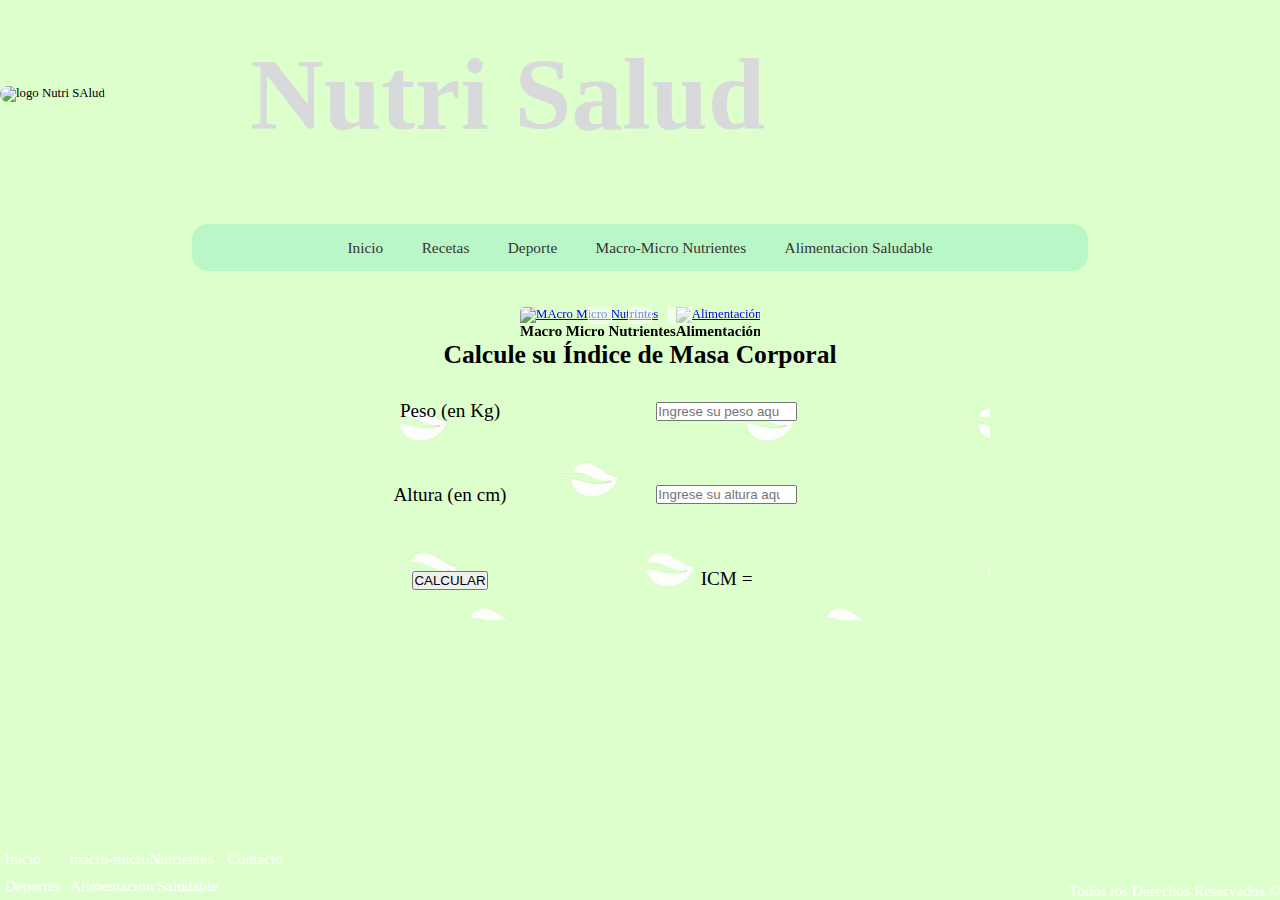
==== commit e3bafc10: "actualizo con page contactanos" ====
--- a/index.html
+++ b/index.html
@@ -11,6 +11,7 @@
 </head>
 
 <body>
+
     <header>
         <div class="logo">
             <img src="imagenes/logo.png" alt="logo Nutri SAlud">
@@ -45,7 +46,7 @@
         </ul>
 
     </nav>
-
+    <main id="index">
     <section class="sectionA">
 
 
@@ -58,17 +59,17 @@
             <div class="item-slide">
                 <a href="page/macro-microNutrientes.html"><img src="imagenes/macronutrientes.jpg"
                         alt="MAcro Micro Nutrintes"></a>
-                        <div class="texto-img">
-                            <h3>Macro Micro Nutrientes</h3>
-                        </div>
+                <div class="texto-img">
+                    <h3>Macro Micro Nutrientes</h3>
+                </div>
             </div>
 
             <div class="item-slide">
                 <a href="page/AlimentacionSaludable.html"> <img src="imagenes/manzana salud.jpg"
                         alt="Alimentación Saludable"></a>
-                        <div class="texto-img">
-                            <h3>Alimentación Saludable</h3>
-                        </div>
+                <div class="texto-img">
+                    <h3>Alimentación Saludable</h3>
+                </div>
             </div>
 
             <div class="item-slide">
@@ -99,9 +100,38 @@
 
     </section>
     <section class="sectionB">
-        <p>formula de masa corporal</p>
+        <div class="h1-macro">
+            <h1>Calcule su Índice de Masa Corporal</h1>
+        </div>
+        <form id="pagejs">
+
+
+            <label for="peso">Peso (en Kg) </label>
+
+
+            <input type="number" id="peso" placeholder="Ingrese su peso aquí">
+
+
+
+            <label for="altura">Altura (en cm)</label>
+
+            <input type="number" id="altura" placeholder="Ingrese su altura aquí">
+
+
+            <div class="calcular-">
+                <input type="button" value="CALCULAR" onclick="calcular();">
+            </div>
+
+            <div>
+                <p id="resultado"> ICM = </p>
+            </div>
+
+        </form>
+
+        <!--  <script src="./script.js"></script> -->
+        <script src="../javascript/ICM.js"></script>
     </section>
-
+    </main>
 
     <footer class="footer">
 
--- a/css/stylo.css
+++ b/css/stylo.css
@@ -4,18 +4,19 @@
     box-sizing: border-box;
 }
 
-html  {
-    
+html {
+
     /*overflow-x: hidden;*/
-    
-    /*min-width: 20em; /* es 320px en em*/
-    font-size: 0.8em;/* 12 px en em*/
+
+    max-width: 100%;
+    /* es 320px en em*/
+    font-size: 0.8em;
+    /* 12 px en em*/
     font-family: 'Franklin Gothic Medium';
 }
 
 body {
-    width: 100%;
-    max-width: inherit;
+    max-width: 100%;
     min-height: 100vh;
     display: grid;
     grid-template-areas:
@@ -23,12 +24,11 @@
         "nav"
         "sectionA"
         "sectionB"
-
         "footer";
 
     background: #DCFFCC;
-    
-    
+
+
 
 }
 
@@ -41,29 +41,28 @@
 header {
     grid-area: header;
     /*place-content:center ;*/
-    display: flex;
-    
-     align-items: center;
- /*   grid-template-areas:
-        "logo logo titulo titulo";
-        grid-template-columns:repeat(2,1fr);*/
-    
+    display: grid;
+    grid-template-columns: 150px 1fr;
+    width: 100%;
+    align-items: center;
+   
 }
 
 
 
 .logo img {
-    
+
     width: 40vw;
-    border-radius: 3em;  /* 40px en em*/
-   /* margin-left: 30px;*/
+    border-radius: 3em;
+    /* 40px en em*/
+    /* margin-left: 30px;*/
 
 }
 
 .titulo {
-    
-    font-size: 5vw;
-   /* align-items: center;
+
+    font-size: 4vw;
+    /* align-items: center;
     text-align: center;*/
     color: rgb(215, 217, 219);
     /* animation-duration: 5s;
@@ -85,28 +84,32 @@
    }*/
 /*------------ menu en el nav-------------------*/
 nav {
-    
+
     grid-area: nav;
     display: grid;
-    max-width: 100%;
+    width: 100%;
     /*resposive*/
 
-   /* margin-left: auto;
+    /* margin-left: auto;
     margin-bottom: 1.875em; /* 30px en em*/
     justify-items: center;
-    border-radius: 1.25em;/*20 px en em*/
+    border-radius: 1.25em;
+    /*20 px en em*/
     background-color: rgb(186, 247, 199);
 
 }
 
 
 .menu {
-    max-width: 100%;
+
     list-style: none;
-    display: flex;
-   flex-wrap: wrap;
+    display: grid;
+
+
+    display: flex;
+    flex-wrap: wrap;
     align-items: center;
-    
+
 }
 
 .menu>li {
@@ -116,7 +119,8 @@
 
 .menu>li>a {
     display: block;
-    padding: 0.938em 1.25em; /* 15px y 20px en em*/
+    padding: 0.938em 1.25em;
+    /* 15px y 20px en em*/
     color: #353535;
     font-family: 'Open sans';
     font-size: 1.2em;
@@ -143,12 +147,13 @@
 
 .submenu li a {
     display: block;
-    padding: 0.938em; /* 15px en em*/
+    padding: 0.938em;
+    /* 15px en em*/
     color: #353535;
     font-family: 'arial';
     font-size: 1.5em;
     text-decoration: none;
-    
+
 }
 
 .menu li:hover .submenu {
@@ -162,15 +167,17 @@
 
 
 
-
 .sectionA {
     grid-area: sectionA;
-   /* margin-left: 20%;*/
+    /* margin-left: 20%;*/
     position: relative;
-    max-width: 18.75em; /* 300px en em*/
-    border-radius: 0.375em;  /* 6px en em*/
+
+    width: 18.75em;
+    /* 300px en em*/
+    border-radius: 0.375em;
+    /* 6px en em*/
     overflow: hidden;
-  
+
     margin: auto;
 
 }
@@ -186,6 +193,7 @@
     animation-fill-mode: forwards;
     animation-iteration-count: infinite;
 }
+
 .slide .item-slide img {
     max-width: 100%;
     max-height: 100%;
@@ -202,7 +210,8 @@
 
 .pagination {
     position: absolute;
-    bottom: 1.25em;  /* 20px en em*/
+    bottom: 1.25em;
+    /* 20px en em*/
     left: 0;
     display: flex;
     flex-wrap: wrap;
@@ -215,14 +224,18 @@
     display: flex;
     flex-direction: column;
     align-items: center;
-    border: 0.125em solid white;  /* 2pxen em*/
-    width: 1.875em;  /* 30 px en em*/
+    border: 0.125em solid white;
+    /* 2pxen em*/
+    width: 1.875em;
+    /* 30 px en em*/
     height: 1.875em;
-    border-radius: 0.25em; /* 4px en em*/
+    border-radius: 0.25em;
+    /* 4px en em*/
     overflow: hidden;
     cursor: pointer;
     background: rgba(255, 255, 255, 0.5);
-    margin: 0 0.625em;  /* 10 px en em*/
+    margin: 0 0.625em;
+    /* 10 px en em*/
     text-align: center;
     transition: all 300ms;
 }
@@ -293,15 +306,49 @@
 
 .sectionB {
     grid-area: sectionB;
-
-}
+    width: 100%;
+}
+
+#pagejs {
+    display: grid;
+     font-size: 1.5em;
+    width: 100%;
+    height: 250px;
+    background-image:url(../imagenes/fondo_con_hojas_-removebg-preview\ le\ quite\ el\ fondo.png) ;
+    grid-template-columns: 200px 1fr;
+    gap: 5px;
+    align-items: center;
+    justify-items: center;
+
+}
+
+/*#pagejs label {
+    
+}*/
+
+#pagejs>input {
+    width: 100%;
+
+}
+
+
+
+
+
+
+
 
 /*------------footer-------------*/
 .footer {
-    display:flex;
+    display: flex;
     grid-area: footer;
     flex-direction: row;
+<<<<<<< HEAD
     max-width: 100%;
+=======
+    width: 100%;
+
+>>>>>>> c603e026e5f298968403b8bb6e44f4c57cb180ac
     background-color: #66CC8F;
     flex-wrap: nowrap;
     justify-content: space-between;
@@ -309,41 +356,47 @@
     margin-top: 10px;
 }
 
-    
-.piedepagina{
-        display: flex;
-    
-
-}
-.piedepagina >div >ul{
+
+.piedepagina {
+    display: flex;
+    width: 80%;
+
+}
+
+.piedepagina>div>ul {
     list-style: none;
 }
 
-.textofooter p{
+.textofooter p {
     font-size: 1.2em;
 }
-.piedepagina > div > ul > li >a{
+
+.piedepagina>div>ul>li>a {
+
     display: flex;
     font-size: 1.2em;
-    padding: 0.313em;  /* 5px en em*/
-    margin: 0.625em;   /* 10pxen em*/
+    padding: 0.313em;
+    /* 5px en em*/
+    /*margin: 0.625em;
+    /* 10pxen em*/
     color: white;
-    text-decoration: none 
-       
-}
-
-.textofooter{
+    text-decoration: none;
+
+}
+
+.textofooter {
     display: flex;
     align-items: flex-end;
 }
+
 .piedepagina li a:hover {
     color: #CE7D35;
     transition: all 2s;
 }
-    
-
-
-.textofooter{
+
+
+
+.textofooter {
     display: flex;
     color: white;
     float: right;
@@ -366,8 +419,9 @@
     margin-inline-end: 0px;
     font-weight: bold;
 }
+
 .main-macro-micro-Nutrientes {
-    
+
 
     grid-template-areas:
         "h1-macro "
@@ -375,12 +429,11 @@
         "sectionC "
         "h2-macro "
         "sectionD ";
-     
-   /* grid-template-columns: repeat(2, 2fr);*/
-    
+
+    /* grid-template-columns: repeat(2, 2fr);*/
+
     justify-items: center;
-    margin: auto 
-
+    margin: auto;
 }
 
 .h1-macro {
@@ -388,9 +441,11 @@
     display: flex;
     justify-content: center;
 }
-.main-macro-micro-Nutrientes .h2-macro{
+
+.main-macro-micro-Nutrientes .h2-macro {
     grid-area: h2-macro;
 }
+
 .sectionC {
 
     grid-area: sectionC;
@@ -402,7 +457,7 @@
 
 .sectionD {
     grid-area: sectionD;
-     width: 100%;
+    width: 100%;
     display: flex;
     flex-direction: column;
     align-items: center;
@@ -412,18 +467,20 @@
     text-align: center;
 }
 
-   
+
 
 .h2-macro>h2 {
     text-align: center;
-    padding: 1.25em;    /* 20px en em*/
+    padding: 1.25em;
+    /* 20px en em*/
     font-size: 2em;
 }
 
 .img-macro {
     display: flex;
     justify-content: center;
-    padding: 0.625em;   /* 10px en em*/
+    padding: 0.625em;
+    /* 10px en em*/
     height: 60vh;
     width: 70%;
 
@@ -431,14 +488,14 @@
 
 /*--contenedor que contiene al p*/
 .p-div-macro {
-    
+
     background-color: #fff;
     border-radius: 5vw;
     text-align: justify;
     padding: 10vw;
     min-height: 60vh;
-    
-    
+
+
     /* ­webkit­shape­inside: rectangle(0,0,100%,100%,50px,50px);*/
     /* shape-outside: rectangle(0,0,100%,100%,5vw,5vw);*/
 }
@@ -453,47 +510,57 @@
 /*.............página de alimentación saludable--------*/
 
 
-.main_alimentacionsaludable{
-    max-width: 100%;
-    grid-template-areas: 
-    "h1-macro"
-    "sectionE "
-    "sectionF "
-    "sectionG ";
+.main_alimentacionsaludable {
+    display: grid;
+
+    grid-template-areas:
+        "h1-macro"
+        "sectionE "
+        "sectionF "
+        "sectionG ";
     
+    justify-items: center;
+}
+
+.main_alimentacionsaludable .h1-macro{
+    grid-area: h1-macro;
+    width: 60%;
+}
+
+.sectionE {
+    grid-area: sectionE;
+    justify-items: center;
+}
+
+.sectionF {
+    grid-area: sectionF;
+    justify-items: center;
     
 }
 
-
-
-.sectionE{
-    grid-area: sectionE;
-    display: grid;
+.sectionG {
+    grid-area: sectionG;
     justify-items: center;
 }
-.sectionF{
-    grid-area: sectionF;
-    display: grid;
-    justify-items: center;
-}
-.sectionG{
-    grid-area: sectionG;
-    display: grid;
-    justify-items: center;
-}
-.img-alimentacionsalud{
+
+.img-alimentacionsalud {
     display: flex;
     justify-content: center;
-    padding: 1.875em; /*30pxen em*/
-    width: 20em;   /* 320px en em*/
-    height:12.5em;    /*200px en em*/
+    padding: 1.875em;
+    /*30pxen em*/
+    width: 18em;
+    /* 320px en em es 20em*/
+    height: 12.5em;
+    /*200px en em*/
     margin: auto;
 }
-.img-alimentacionsalud img{
+
+.img-alimentacionsalud img {
     width: 90%;
     height: 100%;
 }
-.p-div-saludable{
+
+.p-div-saludable {
     display: grid;
     width: 70%;
     background-color: #fff;
@@ -502,28 +569,33 @@
     padding: 2vw;
     min-height: 50vh;
     word-wrap: break-word;
-    margin: 0.625em;   /*10px en em*/
-    font-size:1.2rem;
-    
-}
-.p-div-saludable >p{
-    padding: 0.625em; /* 10 px en em*/
-    
-}
-
-.img-proteina{
+    margin: 0.625em;
+    /*10px en em*/
+    font-size: 1.2rem;
+
+}
+
+.p-div-saludable>p {
+    padding: 0.625em;
+    /* 10 px en em*/
+
+}
+
+.img-proteina {
     display: flex;
     justify-content: center;
-    padding: 1.875em; /* 30 px en em*/
-    
-}
-.img-proteina img{
+    padding: 1.875em;
+    /* 30 px en em*/
+
+}
+
+.img-proteina img {
     max-width: 80%;
 }
 
 /*--------- RECETA 1------------------- */
 
-.img-ensalada{
+.img-ensalada {
     display: flex;
     justify-content: center;
     padding: 20px;
@@ -532,35 +604,36 @@
     margin: auto;
 }
 
-.h1-ensalada{
+.h1-ensalada {
     color: #fff;
     text-shadow: 0 1px 0 #ccc,
-               0 2px 0 #247740,
-               0 3px 0 #bbb,
-               0 4px 0 #b9b9b9,
-               0 5px 0 #aaa,
-               0 6px 1px rgba(0,0,0,.1),
-               0 0 5px rgba(0,0,0,.1),
-               0 1px 3px rgba(0,0,0,.3),
-               0 3px 5px rgba(0,0,0,.2),
-               0 5px 10px rgba(0,0,0,.25),
-               0 10px 10px rgba(0,0,0,.2),
-               0 20px 20px rgba(0,0,0,.15);
+        0 2px 0 #247740,
+        0 3px 0 #bbb,
+        0 4px 0 #b9b9b9,
+        0 5px 0 #aaa,
+        0 6px 1px rgba(0, 0, 0, .1),
+        0 0 5px rgba(0, 0, 0, .1),
+        0 1px 3px rgba(0, 0, 0, .3),
+        0 3px 5px rgba(0, 0, 0, .2),
+        0 5px 10px rgba(0, 0, 0, .25),
+        0 10px 10px rgba(0, 0, 0, .2),
+        0 20px 20px rgba(0, 0, 0, .15);
     text-align: center;
     padding: 20px;
     font-size: 2rem;
-   font-family:  "Times New Roman", Times, serif;
-
-}
-
-.sectionH p{
+    font-family: "Times New Roman", Times, serif;
+
+}
+
+.sectionH p {
     display: flex;
     padding: 30px;
     width: auto;
     height: auto;
-  
-}
-.sectionH h3{
+
+}
+
+.sectionH h3 {
     color: #fff;
     text-shadow: rgb(38, 95, 30) 0 0 10px;
     text-align: left;
@@ -568,12 +641,12 @@
     font-size: 2rem;
 }
 
-.sectionH ul{
+.sectionH ul {
     list-style: square inside url("sqpurple.gif");
     margin-left: 10px;
 }
 
-.sectionI h3{
+.sectionI h3 {
     color: #fff;
     text-shadow: rgb(38, 95, 30) 0 0 10px;
     text-align: left;
@@ -581,7 +654,7 @@
     font-size: 2rem;
 }
 
-.sectionI ul{
+.sectionI ul {
     list-style: square inside url("sqpurple.gif");
     margin-left: 10px;
 }
@@ -666,59 +739,94 @@
 
 
 /* ----------------------------------*/
-@media (min-width: 768px) and (max-width:1024px) /*, (max-width:1440)and (min-width:1025px)*/
-{
-    .logo img{
-    width: 20vw;
-}
-
-     nav{
+
+@media (min-width:320px) and (max-width:760) {
+
+    html,body{
+        width: 320px;
+    }
+   
+}
+
+
+@media (min-width: 768px) and (max-width:1024px)
+
+/*, (max-width:1440)and (min-width:1025px)*/
+    {
+    .logo img {
+        width: 20vw;
+    }
+
+    nav {
         width: 90%;
         margin: auto;
-     }
-   
-}
-
-@media (min-width:1024px){
-     .logo img {
+    }
+
+    #pagejs>input{
+        width:50% ;
+    }
+
+}
+
+@media (min-width:1024px) {
+    header {
+        grid-template-columns: 250px 1fr;
+
+    }
+    .logo img {
         width: 15vw;
-     }
-
-     nav{
+    }
+
+    nav {
         width: 70%;
         margin: auto;
-     }
-
-     .titulo {
+    }
+
+    .titulo {
         font-size: 4vw;
-     }
-   
+    }
+
+    #pagejs{
+        grid-template-columns: 200px 0.8fr;
+        gap:1px;
+        width: 50%;
+        margin-left: 350px;
+    }
+    #pagejs>input{
+        width: 40%;
+    }
+    #pagejs>label{
+        display: grid;
+    }
 
     /* pages macro y micro nutrientes*/
     .img-macro {
         width: 40%;
-    
-         }
-     .img-macro img {
-
-       width: 100%;
-    }
-
-}
-
-@media  (min-width:2560) {
-    html{
+
+    }
+
+    .img-macro img {
+
+        width: 100%;
+    }
+
+}
+
+@media (min-width:2560) {
+    html {
         font-size: 16 em;
     }
-    nav{
+
+    nav {
         width: 60%;
     }
+
     .logo img {
         width: 20vw;
-       }
-    
+    }
+
     .titulo {
         font-size: 4vw;
     }
 
-}
+}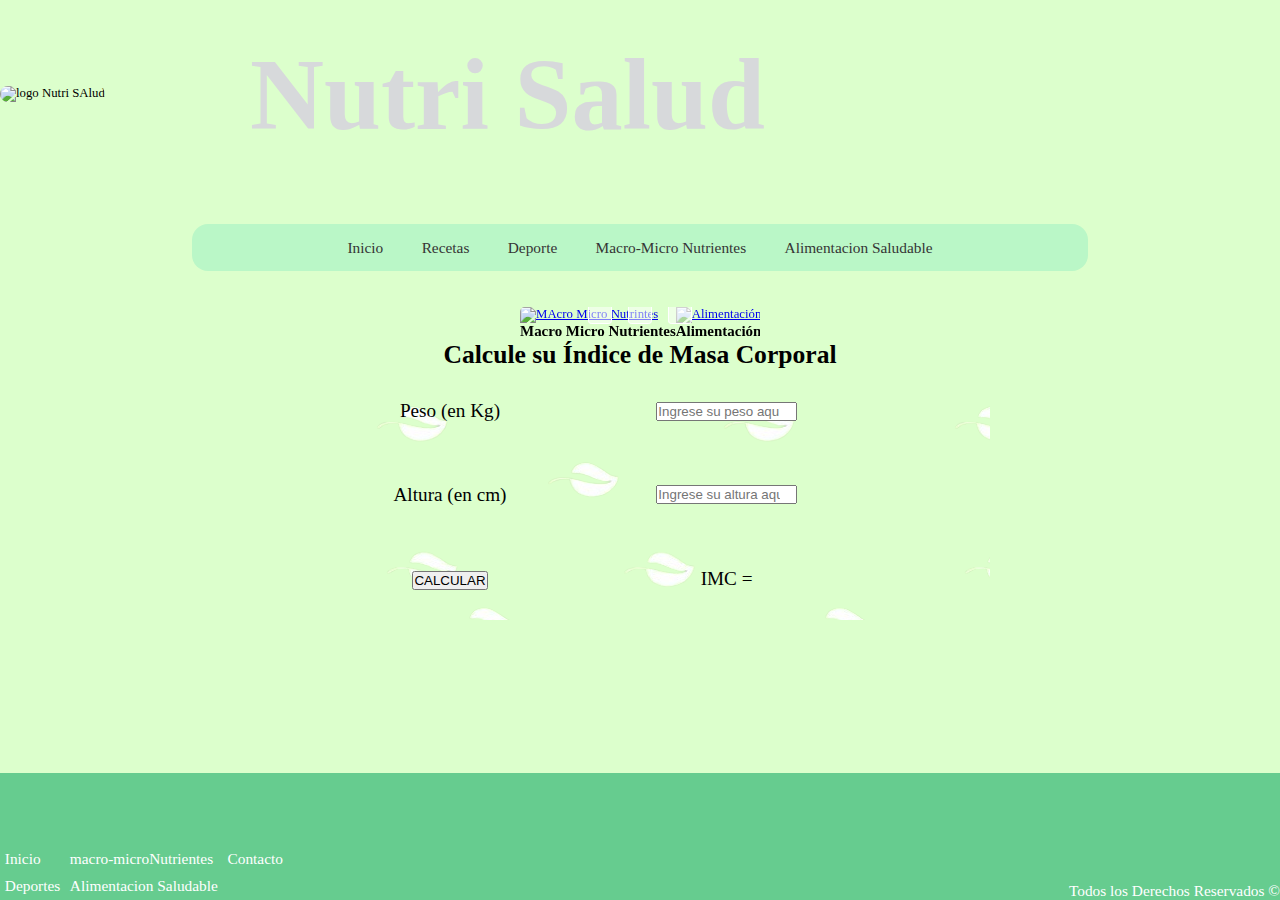
==== commit 8f145553: "agrego contacto otra vez" ====
--- a/index.html
+++ b/index.html
@@ -123,7 +123,7 @@
             </div>
 
             <div>
-                <p id="resultado"> ICM = </p>
+                <p id="resultado"> IMC = </p>
             </div>
 
         </form>
--- a/css/stylo.css
+++ b/css/stylo.css
@@ -343,12 +343,9 @@
     display: flex;
     grid-area: footer;
     flex-direction: row;
-<<<<<<< HEAD
     max-width: 100%;
-=======
-    width: 100%;
-
->>>>>>> c603e026e5f298968403b8bb6e44f4c57cb180ac
+    width: 100%;
+
     background-color: #66CC8F;
     flex-wrap: nowrap;
     justify-content: space-between;
